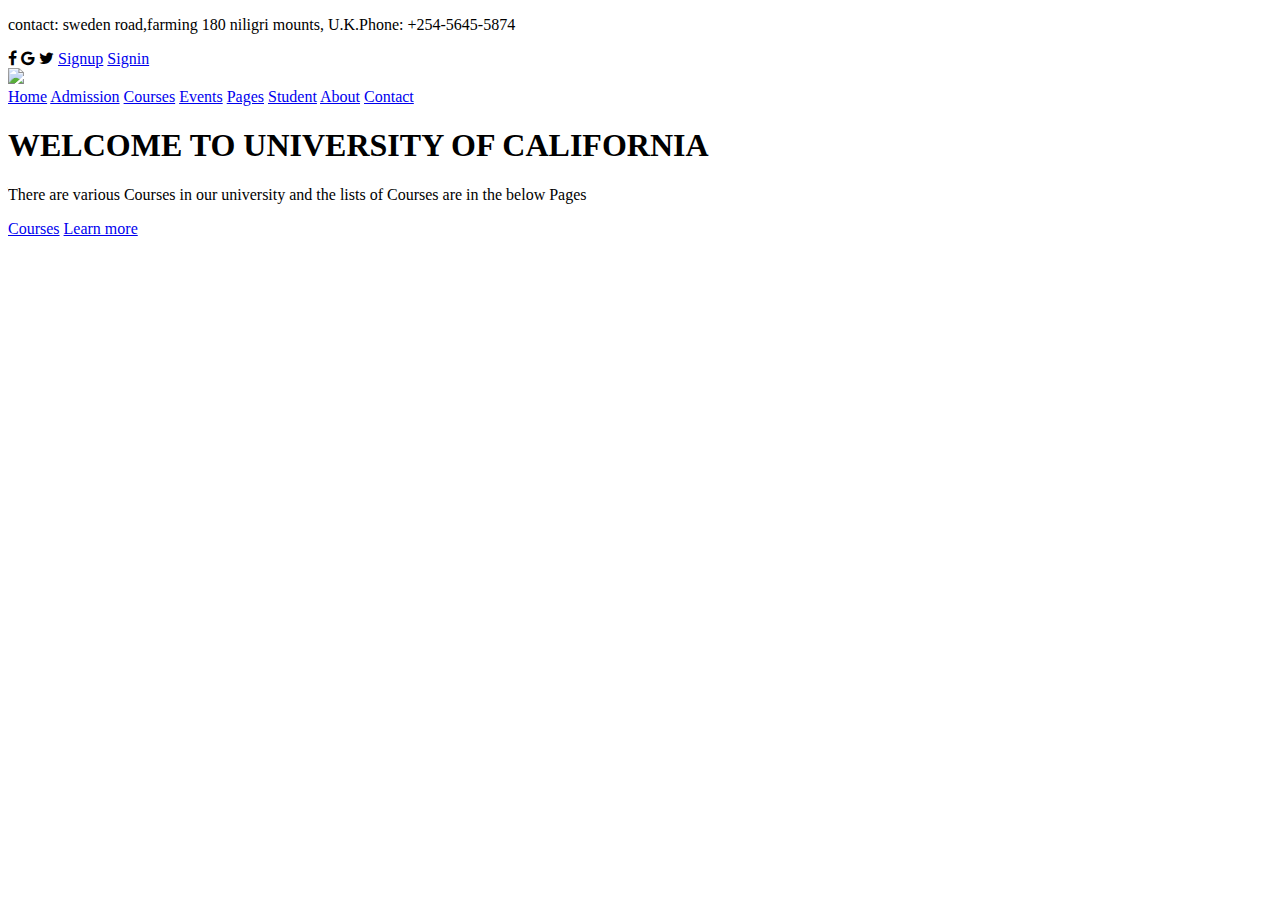
==== Index.html @ 84f6551d "Create Index.html" ====
<!DOCTYPE html>
<html>
    <head>
        <title>Landing page design using html and css </title>
        <link rel="stylesheet" type="text/css" href="sweb.css">
        <link rel="stylesheet" href="https://cdnjs.cloudflare.com/ajax/libs/font-awesome/4.7.0/css/font-awesome.min.css">
        <link rel="preconnect" href="https://fonts.googleapis.com">
<link rel="preconnect" href="https://fonts.gstatic.com" crossorigin>
<link href="https://fonts.googleapis.com/css2?family=Dancing+Script:wght@700&display=swap" rel="stylesheet">
    </head>
    <body>
        <header>
            <nav class="nav1">
                <div>
                    <p>
                        contact: sweden road,farming 180 niligri mounts,
                        U.K.Phone: +254-5645-5874
                    </p>
                </div>
                <div>
                    <i class="fa fa-facebook"></i>
                    <i class="fa fa-google"></i>
                    <i class="fa fa-twitter"></i>
                    <a href="#">Signup</a>
                    <a href="#">Signin</a>
                 </div>
            </nav>
            <nav class="nav2">
                <div>
                    <img src="edm1.png">
                </div>
                <div class="Menu">
                    <a href="#">Home</a>
                    <a href="#">Admission</a>
                    <a href="#">Courses</a>
                    <a href="#">Events</a>
                    <a href="#">Pages</a>
                    <a href="#">Student</a>
                    <a href="#">About</a>
                    <a href="#">Contact</a>
                </div>

            </nav>

            <div class="h-text">
                <h1>
                <h1>WELCOME TO <span> UNIVERSITY OF CALIFORNIA</span></h1>
                </h1>
                <p>
                    There are various Courses in our university and the lists of Courses are in the below Pages
                </p>
                <a href="#">Courses</a>
                <a href="#">Learn more</a>
            </div>
        </header>

    </body>
</html>
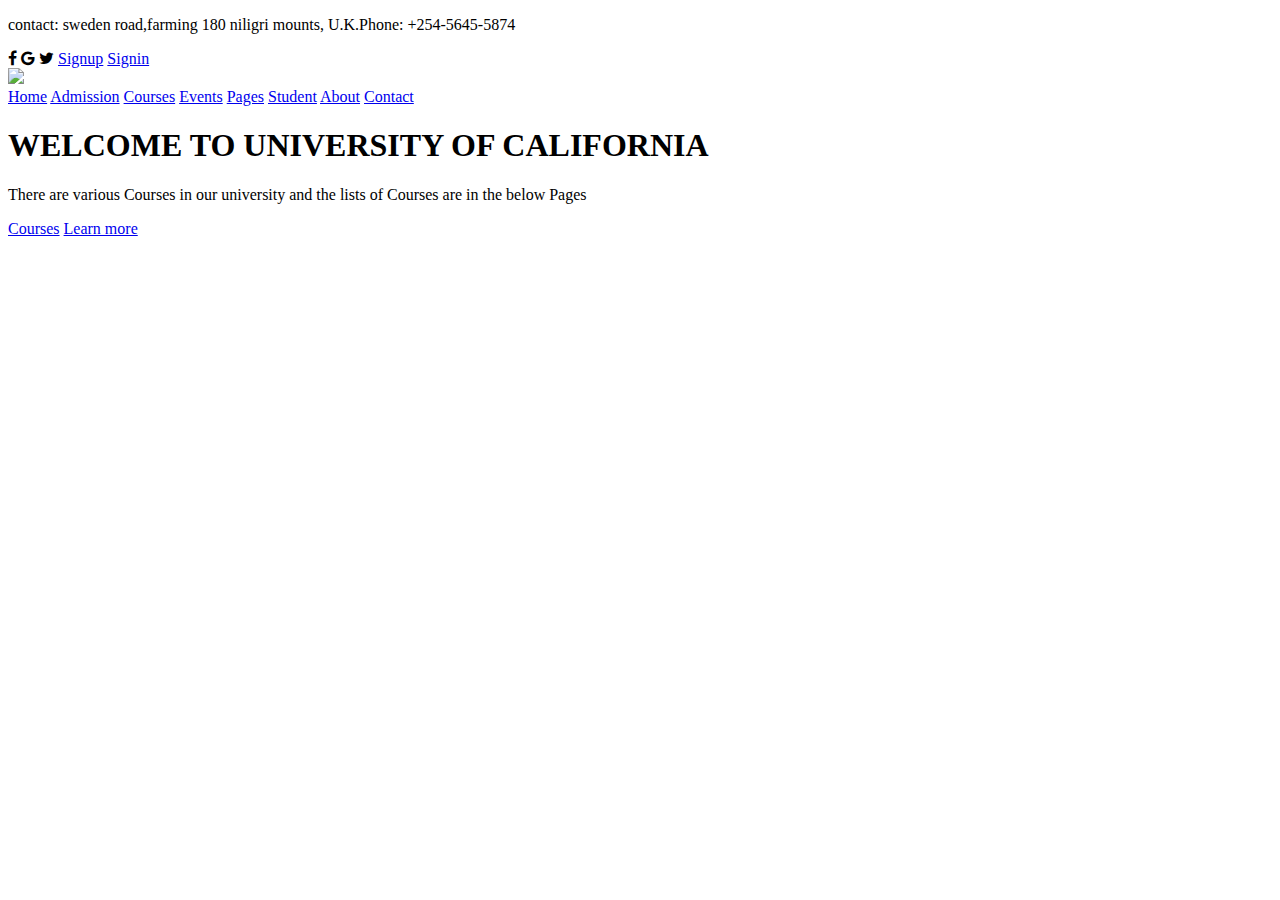
==== commit d1adf216: "Update Index.html" ====
--- a/Index.html
+++ b/Index.html
@@ -2,7 +2,7 @@
 <html>
     <head>
         <title>Landing page design using html and css </title>
-        <link rel="stylesheet" type="text/css" href="sweb.css">
+        <link rel="stylesheet" type="text/css" href="index.css">
         <link rel="stylesheet" href="https://cdnjs.cloudflare.com/ajax/libs/font-awesome/4.7.0/css/font-awesome.min.css">
         <link rel="preconnect" href="https://fonts.googleapis.com">
 <link rel="preconnect" href="https://fonts.gstatic.com" crossorigin>
